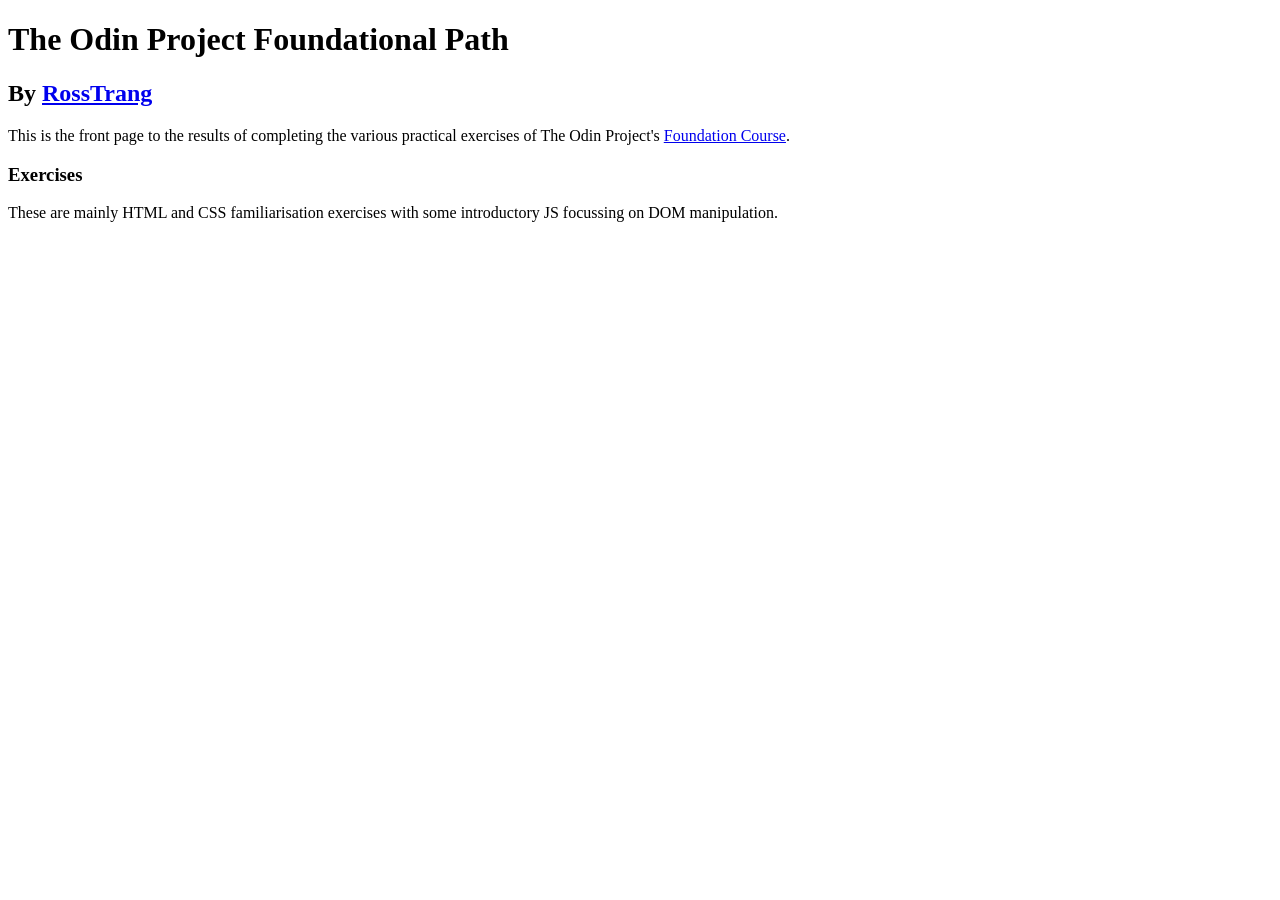
==== index.html @ 189a97eb "Initial commit" ====
<!DOCTYPE html>
<html lang="en">
<head>
    <meta charset="UTF-8">
    <meta name="viewport" content="width=device-width, initial-scale=1.0">
    <title>The Odin Project Foundations</title>
    <link rel="stylesheet" href="style.css">
</head>
<body>
    <header>
        <h1>The Odin Project Foundational Path</h1>
        <h2>By <a href="http://github.com/RossTrang">RossTrang</a></h2>
        <p>This is the front page to the results of completing the various practical exercises of The Odin Project's <a href="https://www.theodinproject.com/paths/foundations/courses/foundations" target="_blank" rel="noopener">Foundation Course</a>.</p>
        <section>
            <h3>Exercises</h3>
            <p>These are mainly HTML and CSS familiarisation exercises with some introductory JS focussing on DOM manipulation.</p>
        </section>
    </header>
</body>
</html>
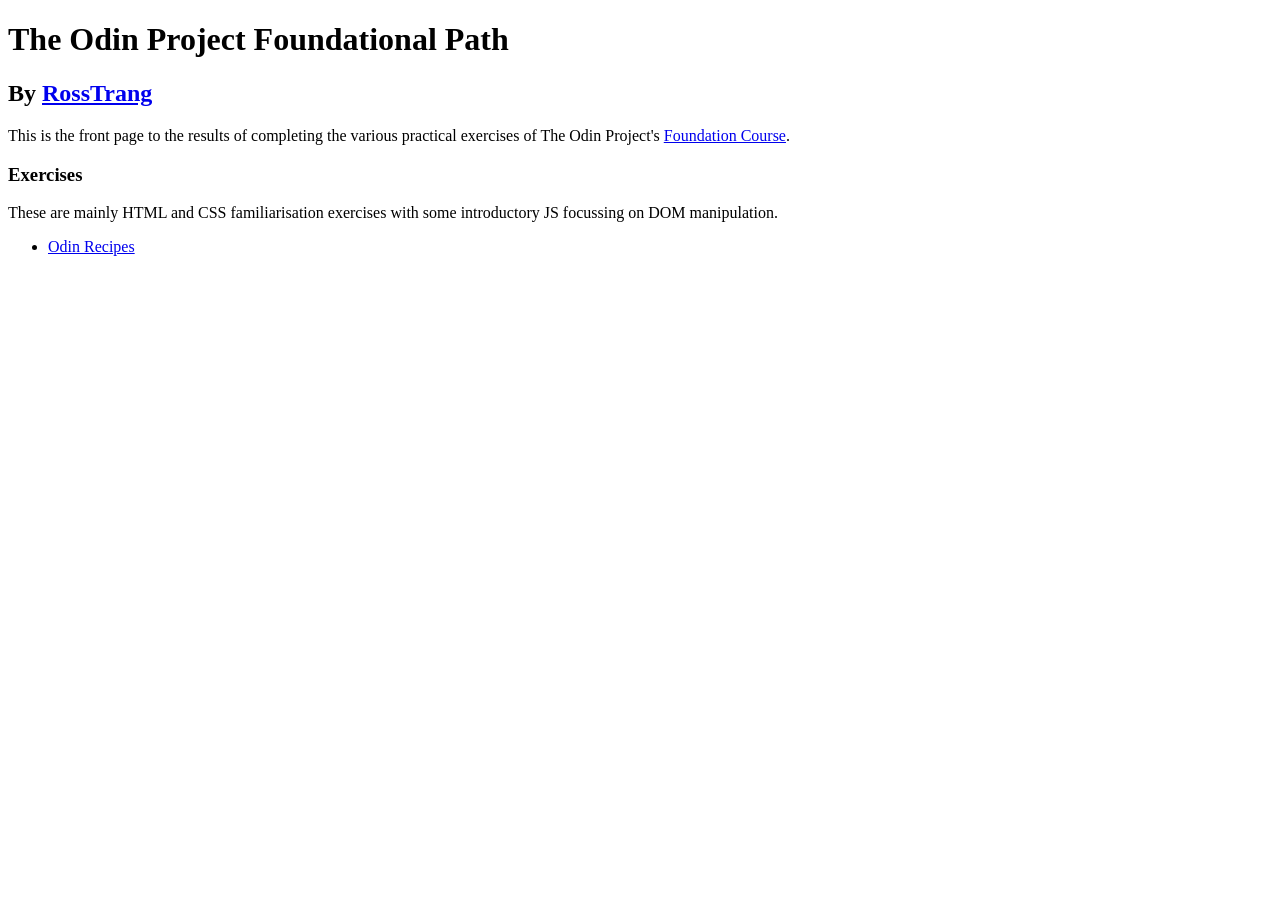
==== commit 886ea55f: "Updated front page with Odin Recipes exercise link" ====
--- a/index.html
+++ b/index.html
@@ -14,6 +14,9 @@
         <section>
             <h3>Exercises</h3>
             <p>These are mainly HTML and CSS familiarisation exercises with some introductory JS focussing on DOM manipulation.</p>
+            <ul>
+                <li><a href="/odin-recipes/index.html">Odin Recipes</a></li>
+            </ul>
         </section>
     </header>
 </body>
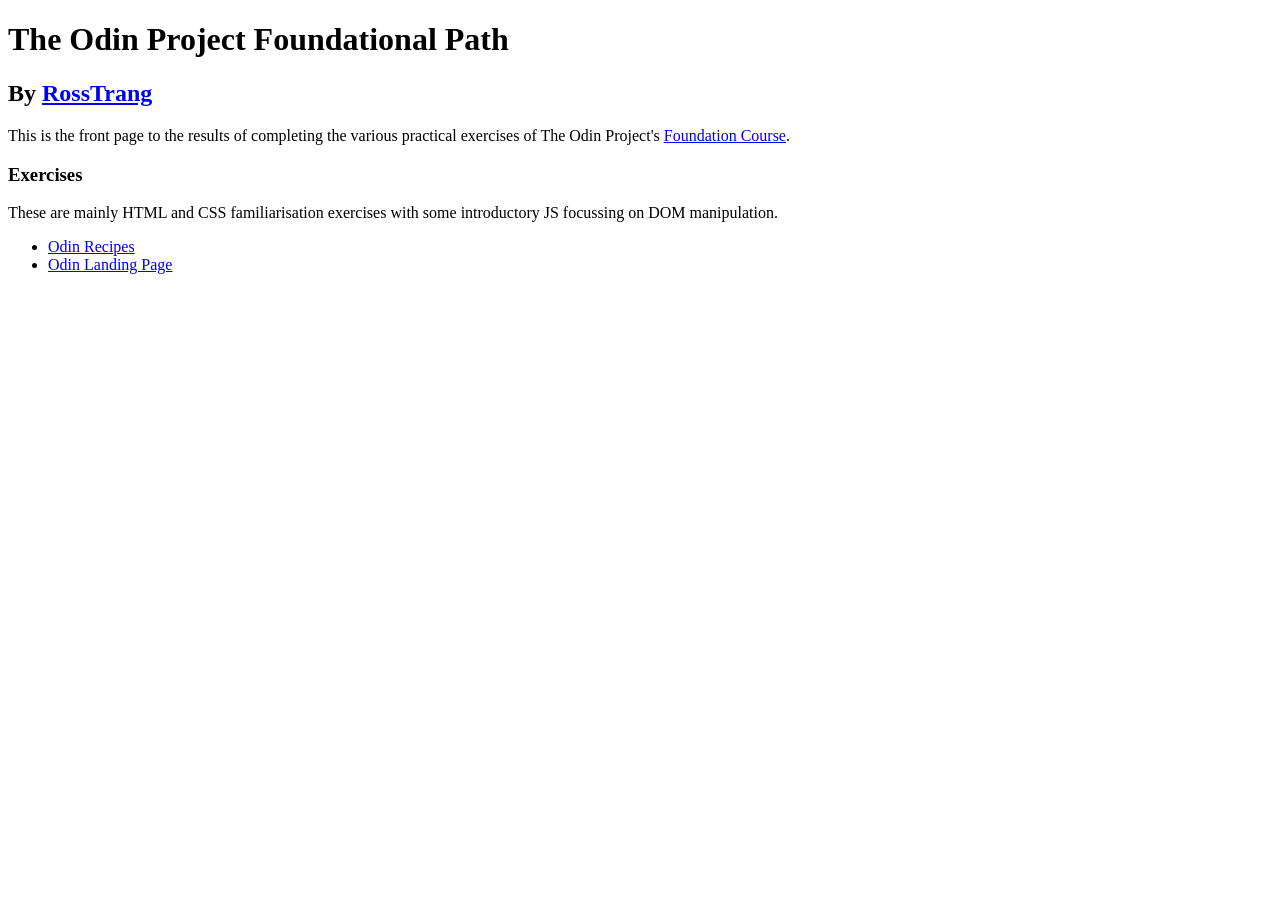
==== commit 6ee0f04c: "Updated links on front page" ====
--- a/index.html
+++ b/index.html
@@ -15,7 +15,8 @@
             <h3>Exercises</h3>
             <p>These are mainly HTML and CSS familiarisation exercises with some introductory JS focussing on DOM manipulation.</p>
             <ul>
-                <li><a href="/odin-recipes/index.html">Odin Recipes</a></li>
+                <li><a href="./odin-recipes/index.html">Odin Recipes</a></li>
+                <li><a href="./odin-1page/index.html">Odin Landing Page</a></li>
             </ul>
         </section>
     </header>
